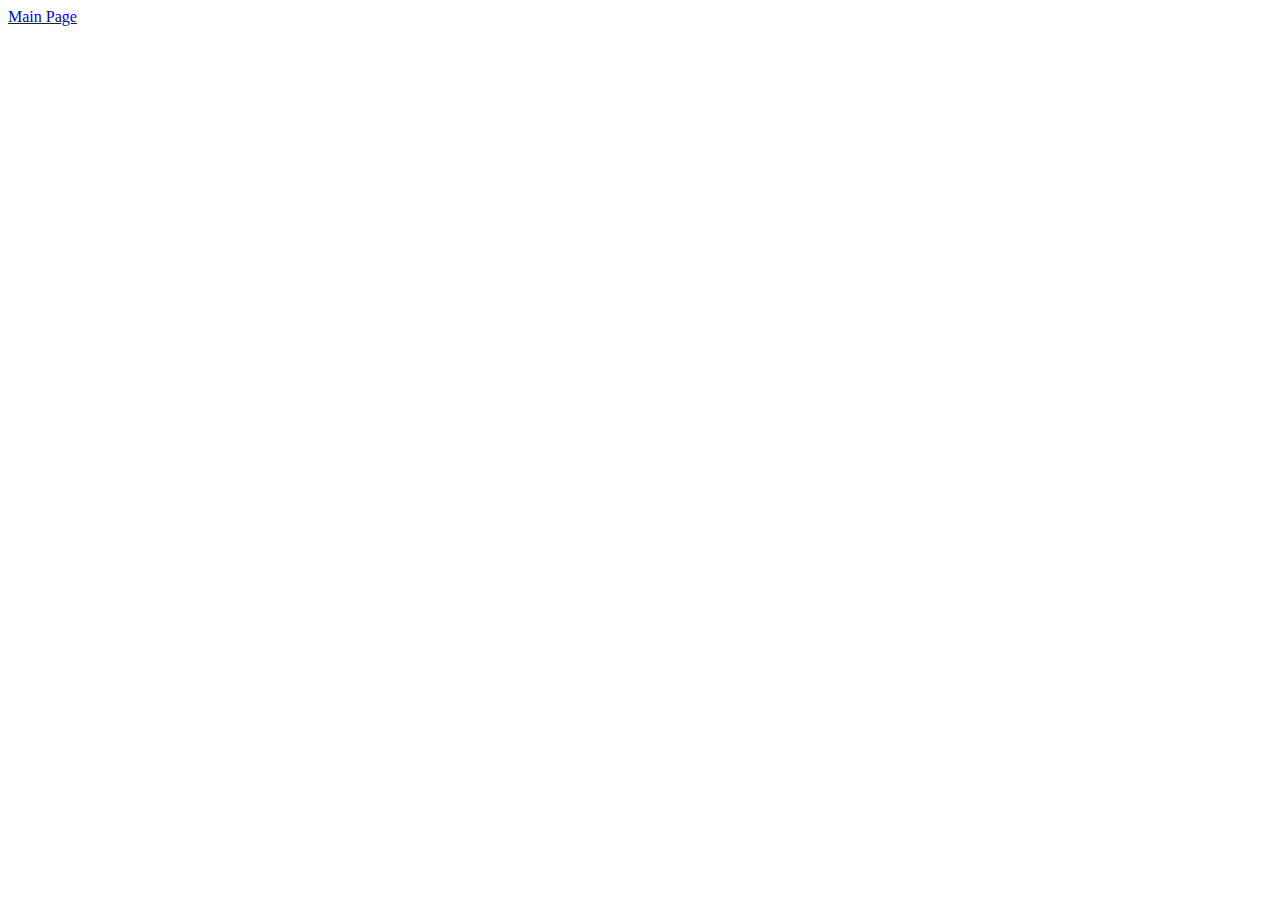
==== form.html @ 539a5fec "Desktop, tablet, mobile complete" ====
<!DOCTYPE html>
<html lang="en">
<head>
  <meta charset="UTF-8">
  <title>Document</title>
</head>
<body>
  <div class="column1">

  </div>
  <div class="column2">

  </div>
  <div class="column3">

  </div>
  <footer>
    <div>
      <a href="index.html">Main Page</a>
    </div>
  </footer>
</body>
</html>
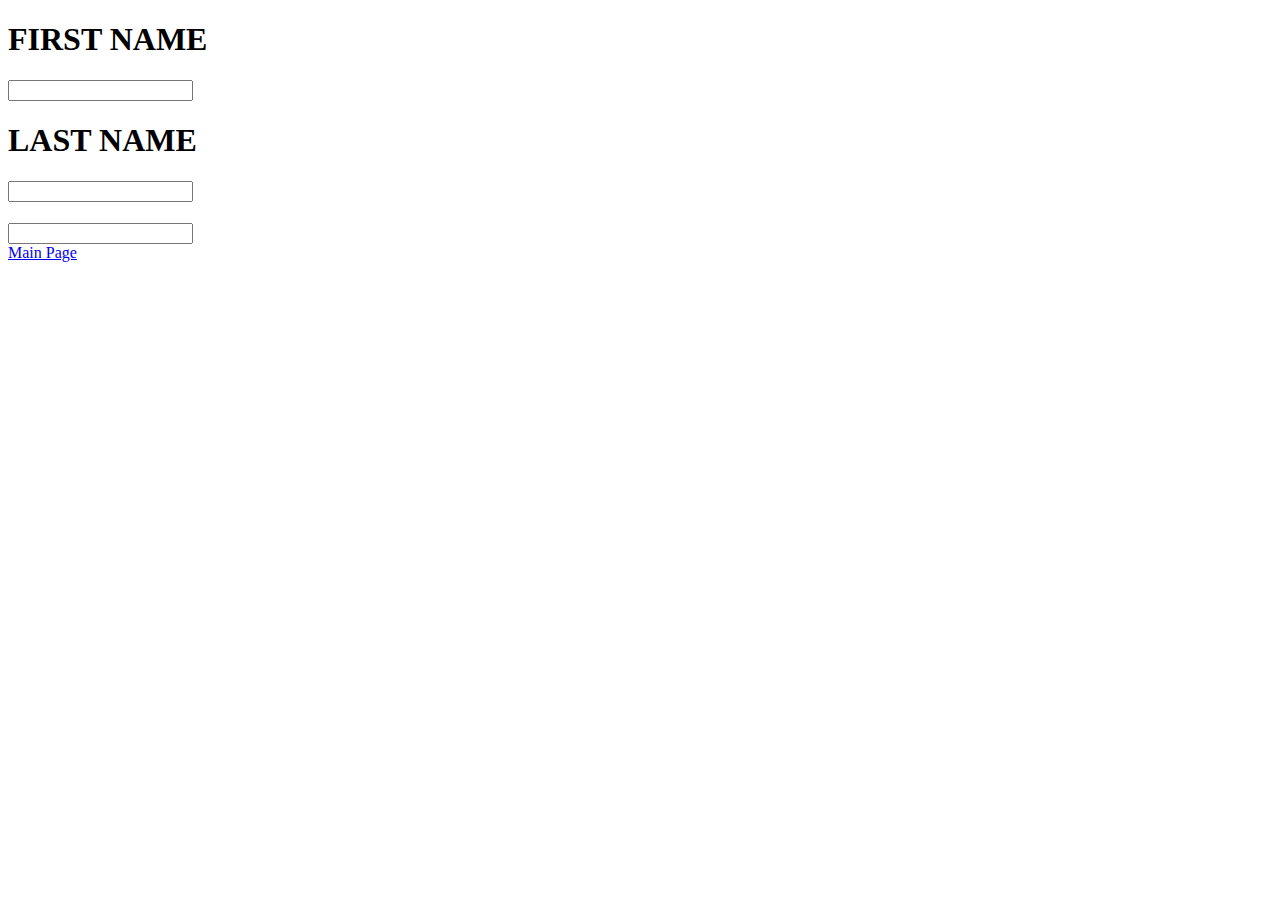
==== commit 56121704: "Started organizing form.html and form.css" ====
--- a/form.html
+++ b/form.html
@@ -5,14 +5,31 @@
   <title>Document</title>
 </head>
 <body>
-  <div class="column1">
+  <div class="columns">
 
-  </div>
-  <div class="column2">
+    <div class="column1">
+      
+      <div>
+        <h1>FIRST NAME</h1>
+        <input type="text">
+      </div>
+      <div>
+        <h1>LAST NAME</h1>
+        <input type="text">
+      </div>
+      <div class="EMAIL ADDRESS">
+        <h1></h1>
+        <input type="email" name="email-address">
+      </div>
 
-  </div>
-  <div class="column3">
 
+    </div>
+    <div class="column2">
+
+    </div>
+    <div class="column3">
+
+    </div>
   </div>
   <footer>
     <div>
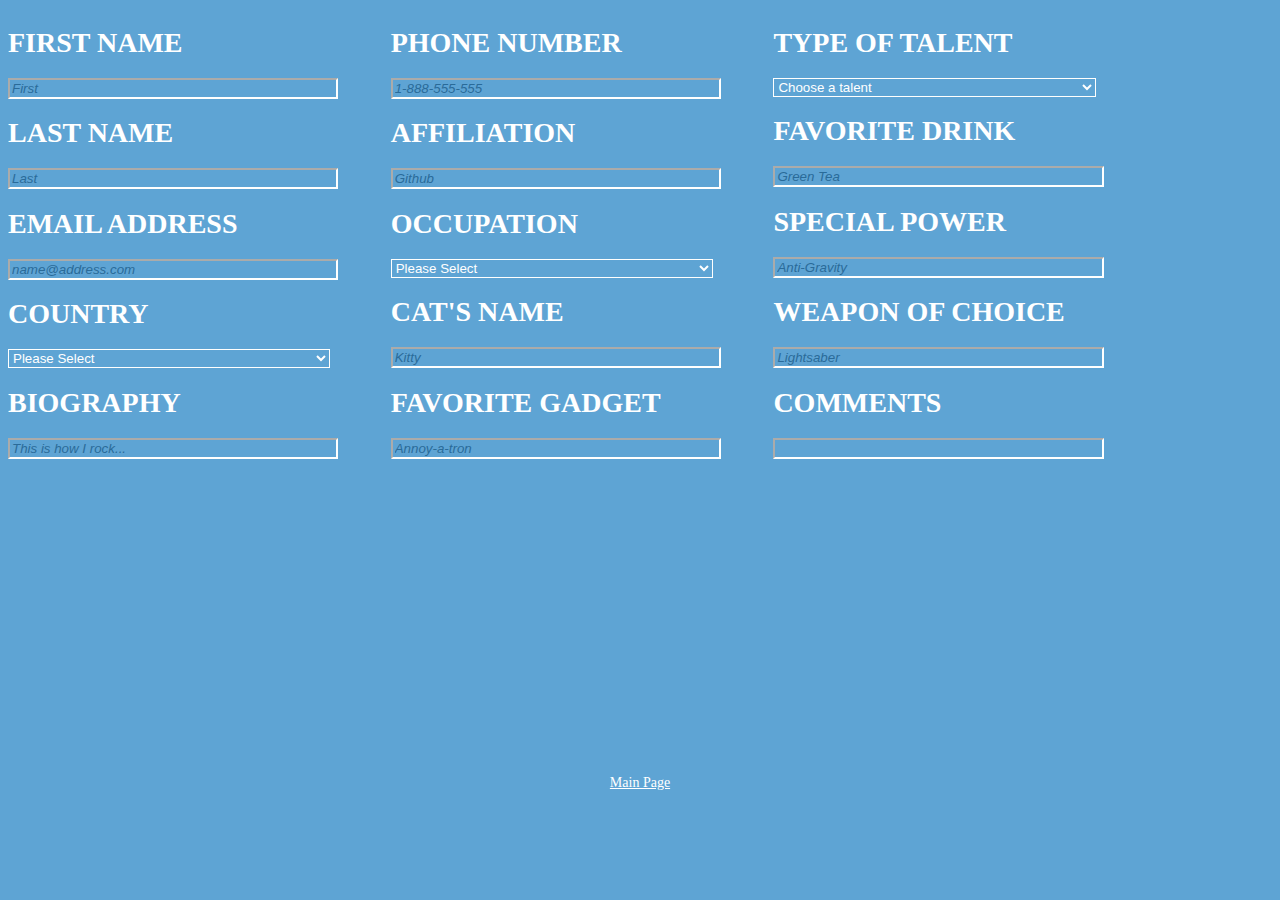
==== commit a62df7e7: "changed color on boxes and to inside text" ====
--- a/form.html
+++ b/form.html
@@ -2,32 +2,99 @@
 <html lang="en">
 <head>
   <meta charset="UTF-8">
+  <link rel="stylesheet" href="css/form.css">
   <title>Document</title>
 </head>
 <body>
   <div class="columns">
-
     <div class="column1">
-      
       <div>
         <h1>FIRST NAME</h1>
-        <input type="text">
+        <input type="text" placeholder="First">
       </div>
       <div>
         <h1>LAST NAME</h1>
-        <input type="text">
+        <input type="text" placeholder="Last">
       </div>
-      <div class="EMAIL ADDRESS">
-        <h1></h1>
-        <input type="email" name="email-address">
+      <div class="emailadd">
+        <h1>EMAIL ADDRESS</h1>
+        <input type="email" name="email-address" placeholder="name@address.com">
       </div>
-
-
+      <div>
+        <h1>COUNTRY</h1>
+        <select name="Country">
+          <option value="Today" selected>Please Select</option>
+          <option value="United States of America">United States of America</option>
+          <option value="United Kingdom">United Kingdom</option>
+          <option value="France">France</option>
+          <option value="Spain">Spain</option>
+          <option value="Finland">Finland</option>
+          <option value="Russia">Russia</option>
+          <option value="China">China</option>
+        </select>
+      </div>
+      <div class="bio">
+        <h1>BIOGRAPHY</h1>
+        <input type="text" placeholder="This is how I rock...">
+      </div>
     </div>
     <div class="column2">
-
+      <div>
+        <h1>PHONE NUMBER</h1>
+        <input type="text" placeholder="1-888-555-555">
+      </div>
+      <div class="affil">
+        <h1>AFFILIATION</h1>
+        <input type="text" placeholder="Github">
+      </div>
+      <div>
+        <h1>OCCUPATION</h1>
+        <select name="OCCUPATION">
+          <option value="Choose an Occupation" selected>Please Select</option>
+          <option value="Miner">Miner</option>
+          <option value="Knob">Knob</option>
+          <option value="Developer">Developer</option>
+          <option value="Fork bender">Fork bender</option>
+          <option value="Executive">Executive</option>
+        </select>
+      </div>
+      <div class="CAT">
+        <h1>CAT'S NAME</h1>
+        <input type="text" placeholder="Kitty">
+      </div>
+      <div class="gadget">
+        <h1>FAVORITE GADGET</h1>
+        <input type="text" placeholder="Annoy-a-tron">
+      </div>
     </div>
     <div class="column3">
+      <div>
+        <h1>TYPE OF TALENT</h1>
+        <select name="talent">
+          <option value="TYPE OF TALENT" selected>Choose a talent</option>
+          <option value="Miner">Miner</option>
+          <option value="Knob">Knob</option>
+          <option value="Developer">Developer</option>
+          <option value="Fork bender">Fork bender</option>
+          <option value="Artist">Artist</option>
+        </select>
+      </div>
+      <div class="drink">
+        <h1>FAVORITE DRINK</h1>
+        <input type="text" placeholder="Green Tea">
+      </div>
+      <div class="power">
+        <h1>SPECIAL POWER</h1>
+        <input type="text" placeholder="Anti-Gravity">
+      </div>
+      <div class="power">
+        <h1>WEAPON OF CHOICE</h1>
+        <input type="text" placeholder="Lightsaber">
+      </div>
+      <div class="comments">
+        <h1>COMMENTS</h1>
+        <input type="text" placeholder="">
+      </div>
 
     </div>
   </div>
--- a/css/form.css
+++ b/css/form.css
@@ -0,0 +1,35 @@
+* {
+  color: white;
+}
+::-webkit-input-placeholder {
+  color: #2a6b99 ;
+  font-style: italic;
+}
+.columns {
+  width: 99%%;
+}
+.column1,
+.column2,
+.column3 {
+  width: 30%;
+  display: inline-block;
+}
+body {
+  background-color: rgba(94, 164, 212, 1);
+  color: white;
+  font-size: 14px;
+}
+footer {
+  text-align: center;
+  text-decoration: none;
+  margin-top: 25%;
+
+}
+input,
+select {
+  background-color: rgba(94, 164, 212, 1);
+  color: white;
+  width: 85%;
+  border-color: rgba(255, 255, 254, 1);
+  border-width: white;
+}
